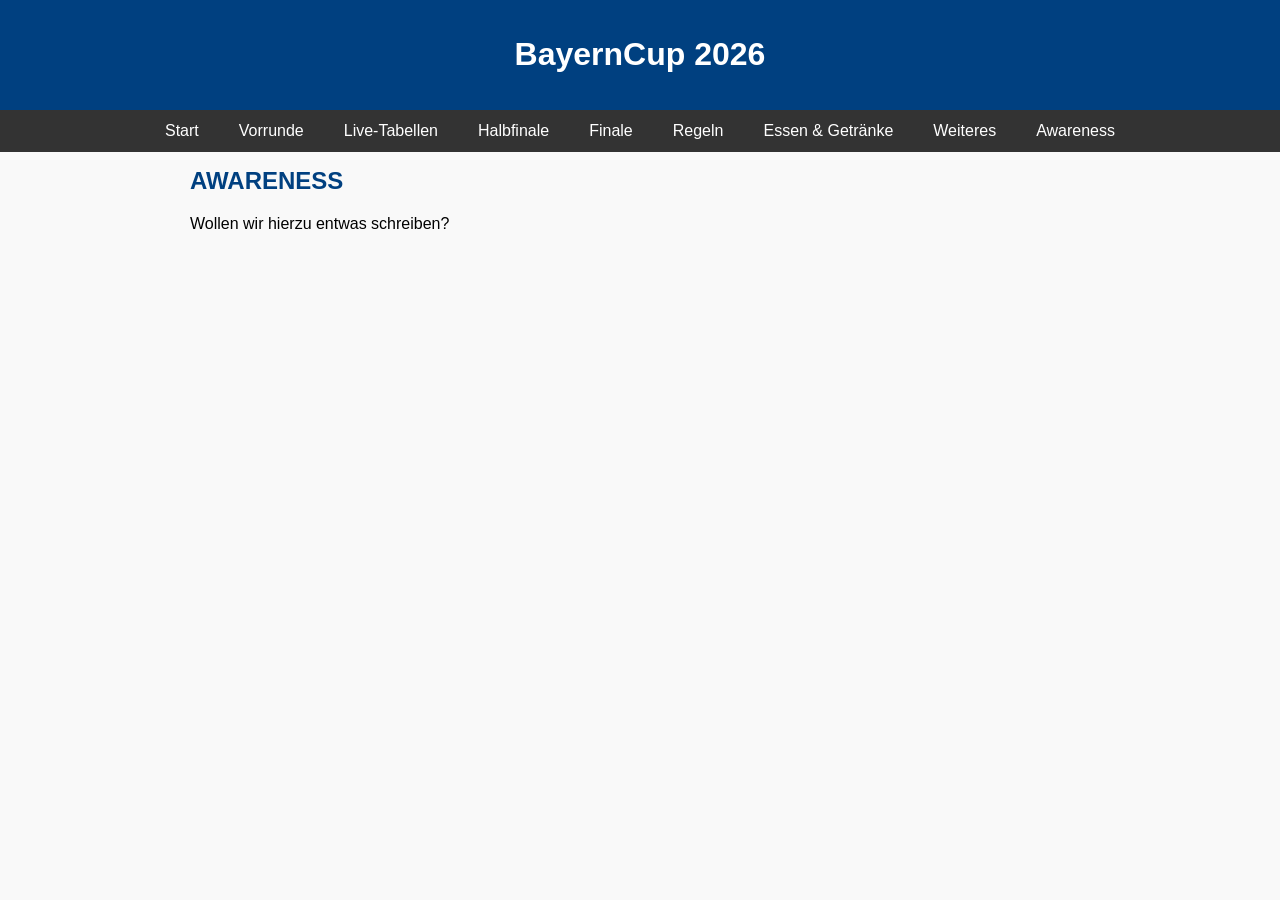
==== awareness.html @ f67dfa8e "Create awareness.html" ====
<!DOCTYPE html>
<html lang="de">
<head>
<meta charset="UTF-8">
<meta name="viewport" content="width=device-width, initial-scale=1.0">
<title>BayernCup 2026</title>
<link rel="stylesheet" href="css/style.css">
</head>
<body>
<header>
  <h1>BayernCup 2026</h1>
</header>

<nav>
  <a href="index.html">Start</a>
  <a href="vorrunde.html">Vorrunde</a>
  <a href="Tabellen.html">Live-Tabellen</a>
  <a href="halbfinale.html">Halbfinale</a>
  <a href="finale.html">Finale</a>
  <a href="regeln.html">Regeln</a>
  <a href="preiseliste.html">Essen & Getränke</a>
  <a href="more.html">Weiteres</a>
  <a href="awareness.html">Awareness</a>
</nav>


<main>
  <h2>AWARENESS</h2>
  <p>Wollen wir hierzu entwas schreiben?</p>
</main>
</body>
</html>
---- css/style.css ----
body {
  margin: 0;
  font-family: Arial, sans-serif;
  background: #f9f9f9;
}

header {
  background-color: #004080;
  color: white;
  padding: 15px;
  text-align: center;
}

nav {
  background-color: #333;
  display: flex;
  flex-wrap: wrap;
  justify-content: center;
}

nav a {
  color: white;
  padding: 12px 20px;
  text-decoration: none;
  display: block;
}

nav a:hover {
  background-color: #555;
}

main {
  padding: 15px;
  max-width: 900px;
  margin: auto;
}

section {
  margin-bottom: 30px;
  background: white;
  padding: 15px;
  border-radius: 8px;
  box-shadow: 0 2px 5px rgba(0,0,0,0.1);
}

h2 {
  color: #004080;
  margin-top: 0;
}

table {
  width: 100%;
  border-collapse: collapse;
  overflow-x: auto;
}

table, th, td {
  border: 1px solid #ccc;
}

th, td {
  padding: 8px;
  text-align: center;
}

img {
  max-width: 100%;
  height: auto;
}

/* Responsive Navigation für Smartphones */
@media (max-width: 700px) {
  nav {
    flex-direction: column;
  }

  nav a {
    border-bottom: 1px solid #444;
  }
}
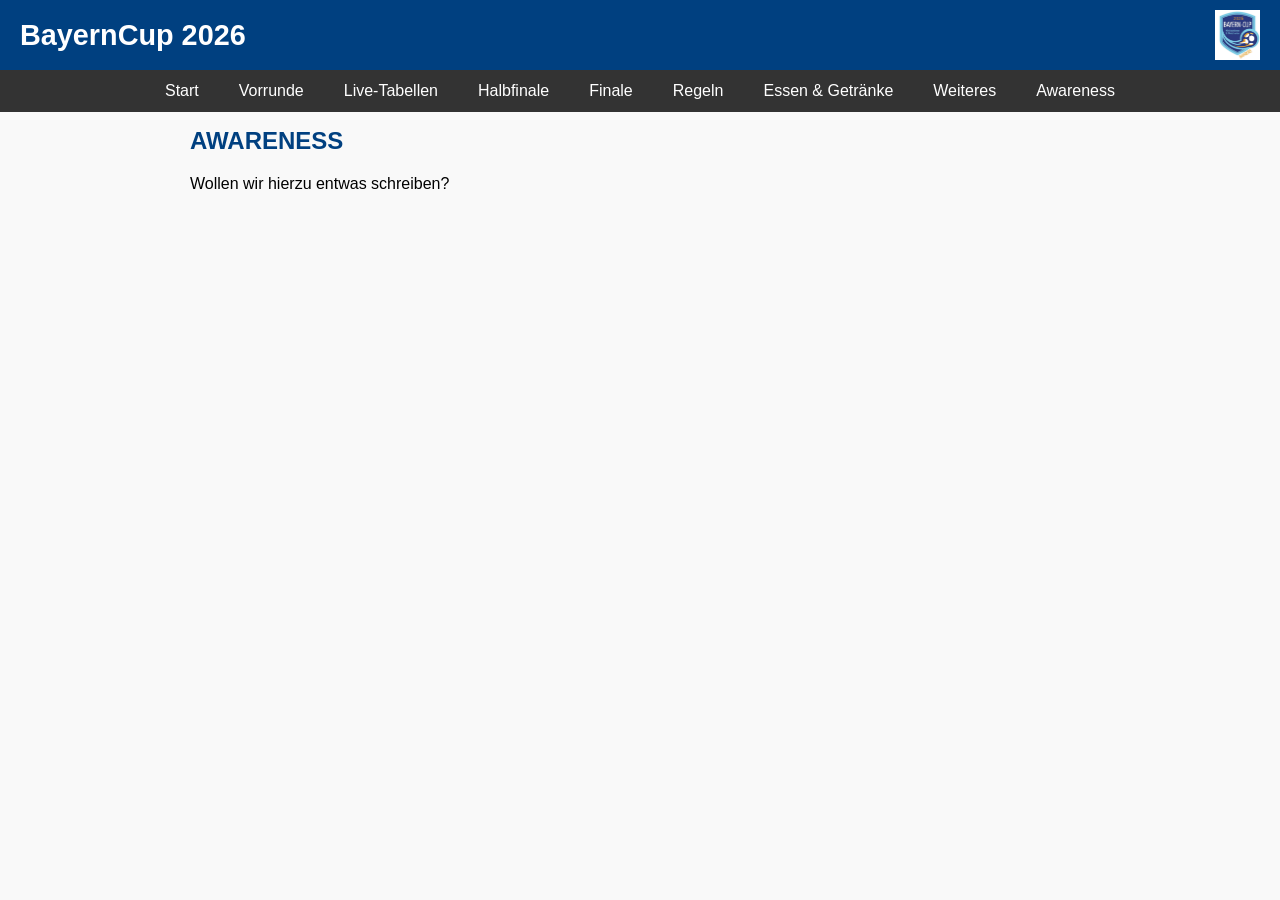
==== commit f1689b5a: "Update awareness.html" ====
--- a/awareness.html
+++ b/awareness.html
@@ -9,6 +9,7 @@
 <body>
 <header>
   <h1>BayernCup 2026</h1>
+  <img src="LogoBayerncup2026.jpg" alt="Logo" class="header-logo" height="5">
 </header>
 
 <nav>
@@ -18,7 +19,7 @@
   <a href="halbfinale.html">Halbfinale</a>
   <a href="finale.html">Finale</a>
   <a href="regeln.html">Regeln</a>
-  <a href="preiseliste.html">Essen & Getränke</a>
+  <a href="preise.html">Essen & Getränke</a>
   <a href="more.html">Weiteres</a>
   <a href="awareness.html">Awareness</a>
 </nav>
--- a/css/style.css
+++ b/css/style.css
@@ -5,10 +5,22 @@
 }
 
 header {
+  display: flex;               /* Flexbox aktiviert */
+  align-items: center;         /* Vertikal ausrichten */
+  justify-content: space-between; /* H1 links, Logo rechts */
   background-color: #004080;
   color: white;
-  padding: 15px;
-  text-align: center;
+  padding: 10px 20px;
+}
+
+header h1 {
+  margin: 0;
+  font-size: 1.8em;
+}
+
+header .header-logo {
+  height: 50px;   /* optional: hier nochmal fixieren */
+  width: auto;
 }
 
 nav {
@@ -48,6 +60,12 @@
   margin-top: 0;
 }
 
+h3.highlight {
+  color: #000;
+  font-weight: 700;
+  font-size: 1.2em;
+}
+
 table {
   width: 100%;
   border-collapse: collapse;
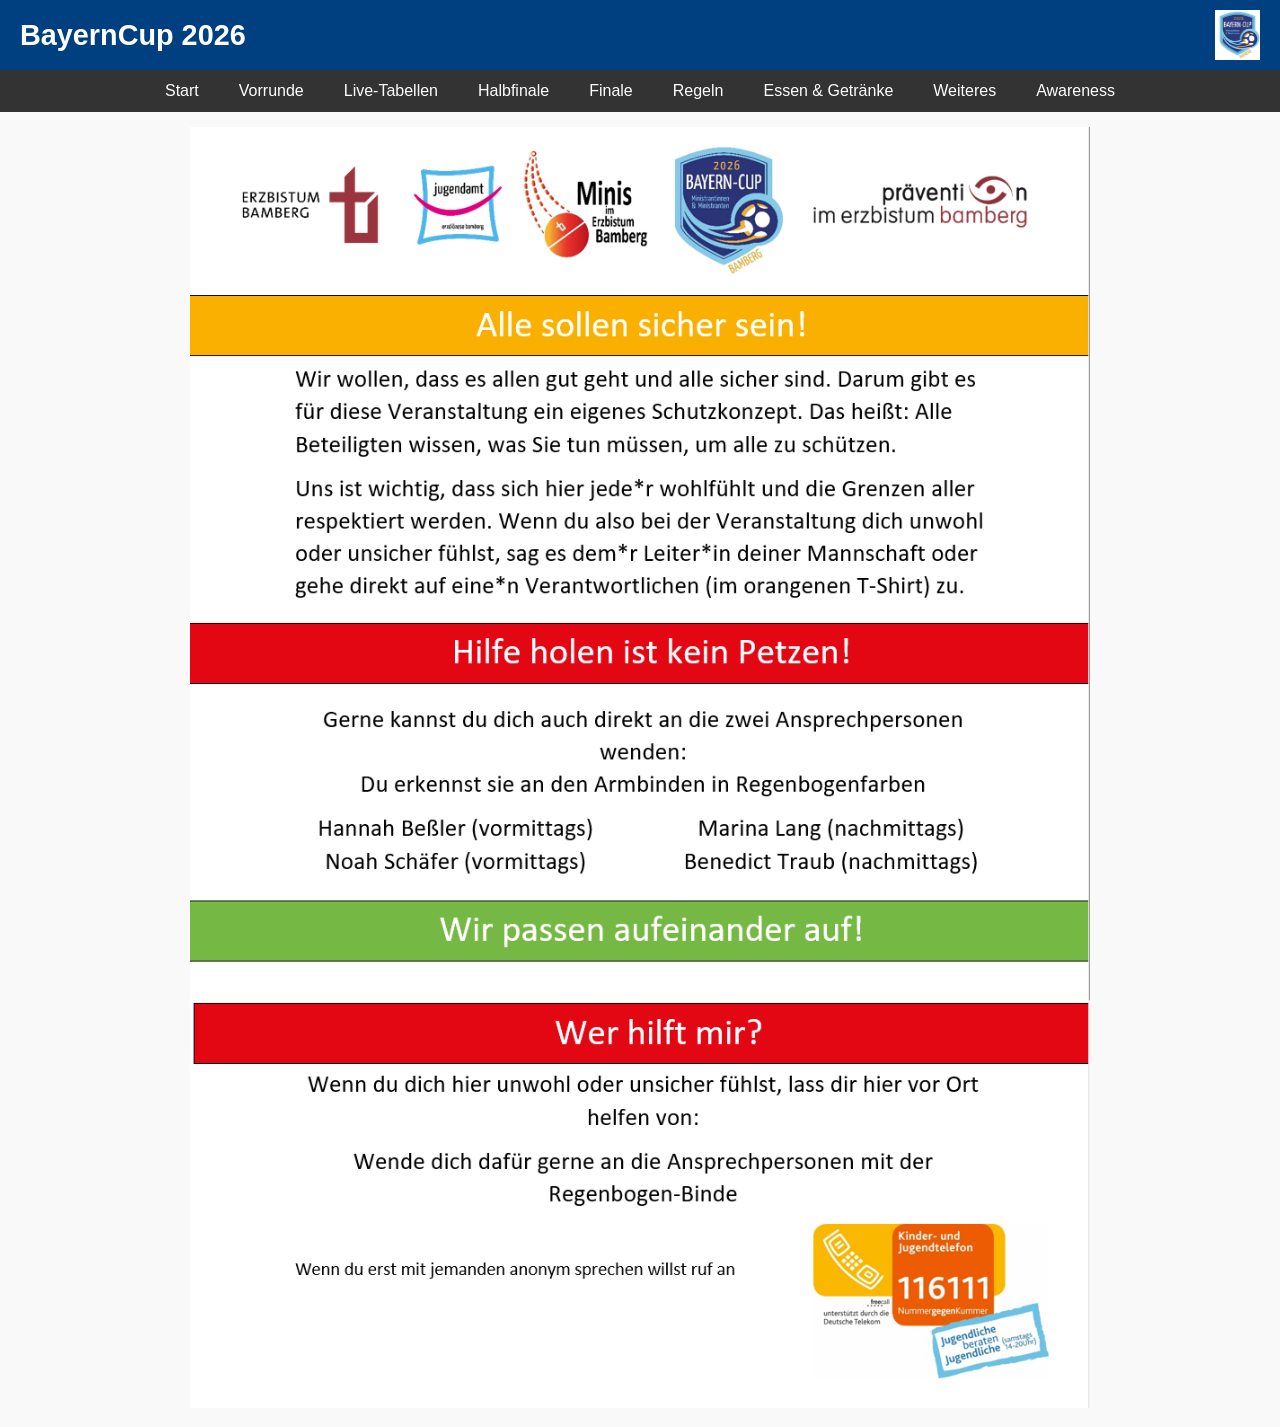
==== commit dd7b8037: "Update awareness.html" ====
--- a/awareness.html
+++ b/awareness.html
@@ -19,15 +19,14 @@
   <a href="halbfinale.html">Halbfinale</a>
   <a href="finale.html">Finale</a>
   <a href="regeln.html">Regeln</a>
-  <a href="preise.html">Essen & Getränke</a>
+  <a href="preisliste.html">Essen & Getränke</a>
   <a href="more.html">Weiteres</a>
   <a href="awareness.html">Awareness</a>
 </nav>
 
 
 <main>
-  <h2>AWARENESS</h2>
-  <p>Wollen wir hierzu entwas schreiben?</p>
+  <img src="PlakatAwarenessBayernCup.png" alt="PlakatAwarenessBayernCup">
 </main>
 </body>
 </html>
